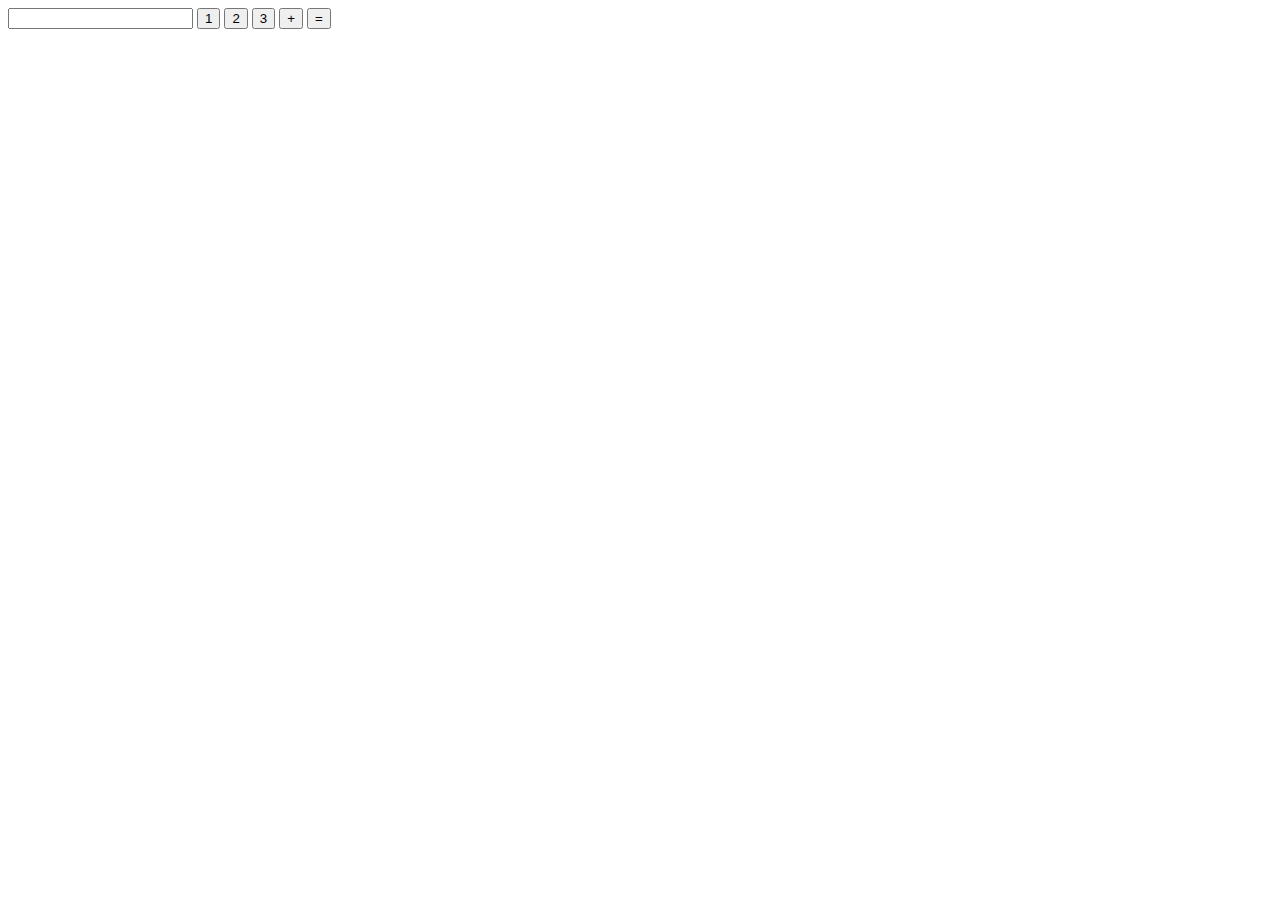
==== live-coding/index.html @ f5368fdf "added" ====
<!DOCTYPE html>
<html lang="en">
<head>
    <meta charset="UTF-8">
    <meta http-equiv="X-UA-Compatible" content="IE=edge">
    <meta name="viewport" content="width=device-width, initial-scale=1.0">
    <title>Document</title>
</head>
<body>
    <input type="text" id="affichage">
    <button onclick="clickNum(1)">1</button>
    <button onclick="clickNum(2)">2</button>
    <button onclick="clickNum(3)">3</button>
    <button onclick="operation()">+</button>
    <button onclick="egual()">=</button>
</body>
<script src="./main.js"></script>
</html>
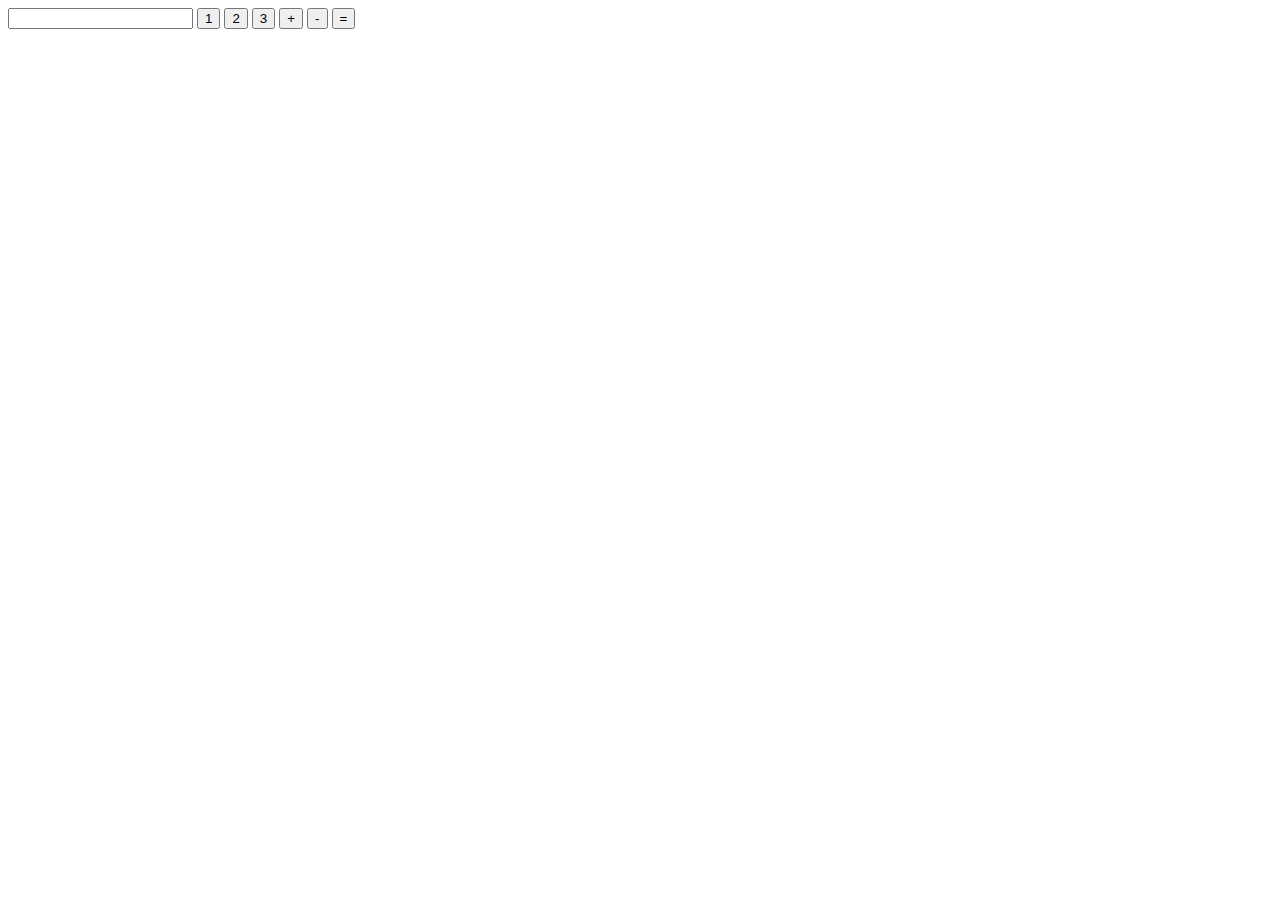
==== commit e1995a8a: "added" ====
--- a/live-coding/index.html
+++ b/live-coding/index.html
@@ -8,11 +8,12 @@
 </head>
 <body>
     <input type="text" id="affichage">
-    <button onclick="clickNum(1)">1</button>
-    <button onclick="clickNum(2)">2</button>
-    <button onclick="clickNum(3)">3</button>
-    <button onclick="operation()">+</button>
-    <button onclick="egual()">=</button>
+    <button onclick="clickNombre(1)">1</button>
+    <button onclick="clickNombre(2)">2</button>
+    <button onclick="clickNombre(3)">3</button>
+    <button onclick="operation('+')">+</button>
+    <button onclick="operation('-')">-</button>
+    <button onclick="resultat()">=</button>
 </body>
 <script src="./main.js"></script>
 </html>